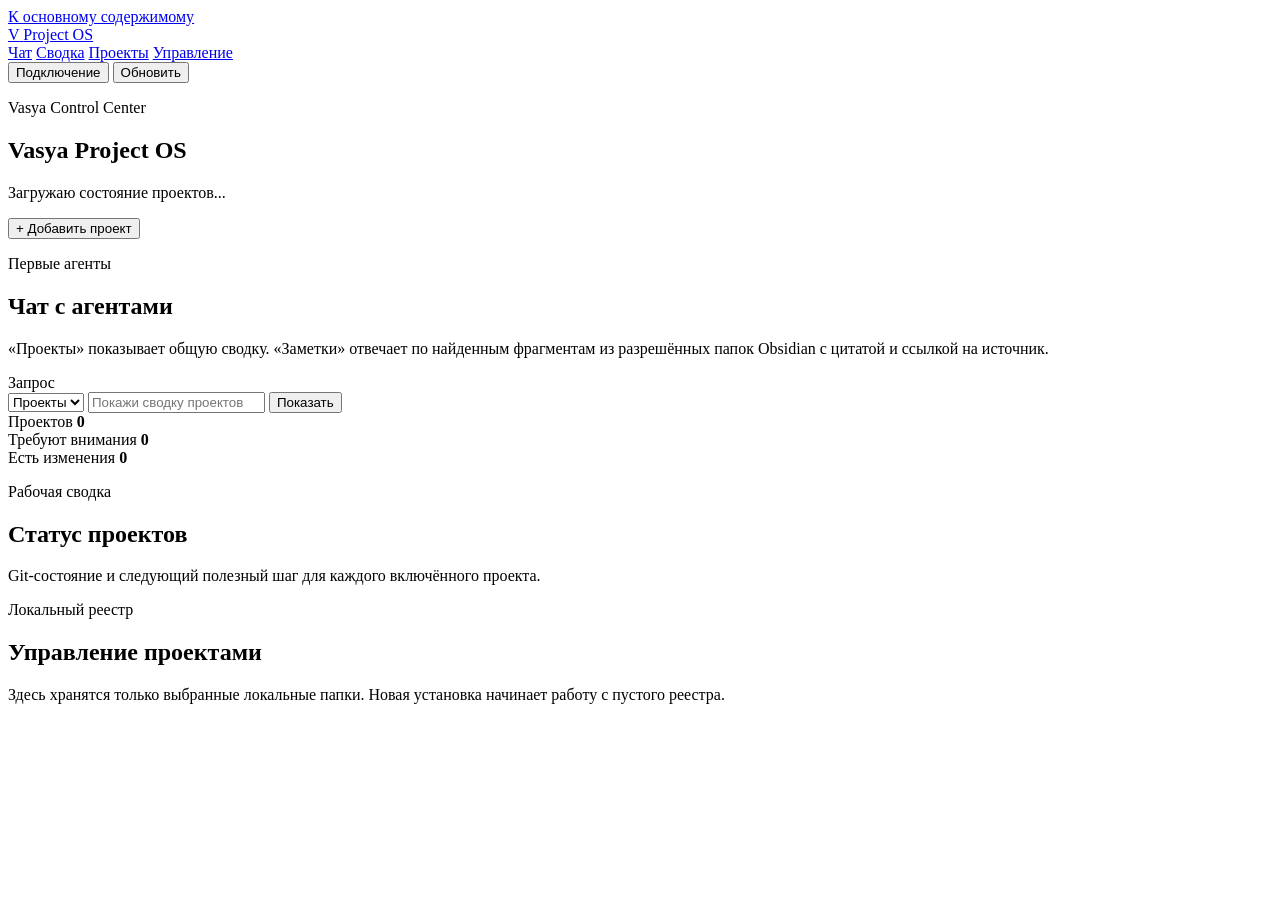
==== apps/control_center/index.html @ e797f912 "Add cited local answers for allowlisted notes" ====
<!doctype html>
<html lang="ru">
  <head>
    <meta charset="utf-8" />
    <meta name="viewport" content="width=device-width, initial-scale=1" />
    <title>Vasya Project OS</title>
    <link rel="icon" href="data:," />
    <link rel="stylesheet" href="/control-center/assets/app.css" />
  </head>
  <body>
    <a class="skip-link" href="#main-content">К основному содержимому</a>

    <header class="app-header">
      <div class="topbar">
        <a class="brand" href="/control-center" aria-label="Vasya Project OS, главная">
          <span class="brand-mark" aria-hidden="true">V</span>
          <span>Project OS</span>
        </a>
        <nav class="main-nav" aria-label="Разделы Control Center">
          <a href="#agent-chat">Чат</a>
          <a href="#status-summary">Сводка</a>
          <a href="#project-grid">Проекты</a>
          <a href="#project-management">Управление</a>
        </nav>
        <div class="header-actions">
          <button id="open-connection-dialog" class="secondary-button" type="button">Подключение</button>
          <button id="refresh-projects" type="button">Обновить</button>
        </div>
      </div>
    </header>

    <main id="main-content" class="shell" aria-labelledby="page-title" tabindex="-1">
      <section class="dashboard-intro">
        <div>
          <p class="eyebrow">Vasya Control Center</p>
          <h1 id="page-title">Vasya Project OS</h1>
          <p id="dashboard-summary" role="status" aria-live="polite" aria-atomic="true">
            Загружаю состояние проектов...
          </p>
        </div>
        <button id="add-project" class="primary-action" type="button">
          <span aria-hidden="true">+</span>
          Добавить проект
        </button>
      </section>

      <section id="agent-chat" class="agent-chat" aria-labelledby="agent-chat-title">
        <header class="section-header">
          <div>
            <p class="eyebrow">Первые агенты</p>
            <h2 id="agent-chat-title">Чат с агентами</h2>
            <p>«Проекты» показывает общую сводку. «Заметки» отвечает по найденным фрагментам из разрешённых папок Obsidian с цитатой и ссылкой на источник.</p>
          </div>
        </header>
        <form id="agent-chat-form" class="agent-chat-form">
          <label for="agent-chat-input">Запрос</label>
          <div class="agent-chat-controls">
            <select id="agent-chat-agent" aria-label="Агент">
              <option value="projects">Проекты</option>
              <option value="knowledge">Заметки</option>
            </select>
            <input id="agent-chat-input" name="question" type="text" maxlength="2000" autocomplete="off" placeholder="Покажи сводку проектов" required />
            <button id="agent-chat-submit" type="submit">Показать</button>
          </div>
        </form>
        <div id="agent-chat-result" class="agent-chat-result" role="status" aria-live="polite" aria-atomic="true" hidden>
          <p id="agent-chat-answer"></p>
          <ul id="agent-chat-sources" aria-label="Источники ответа"></ul>
        </div>
      </section>

      <section id="status-summary" class="status-strip" aria-label="Сводка по проектам">
        <article>
          <span class="metric-label">Проектов</span>
          <strong id="metric-total">0</strong>
        </article>
        <article>
          <span class="metric-label">Требуют внимания</span>
          <strong id="metric-warn">0</strong>
        </article>
        <article>
          <span class="metric-label">Есть изменения</span>
          <strong id="metric-dirty">0</strong>
        </article>
      </section>

      <section class="project-status" aria-labelledby="project-status-title">
        <header class="section-header">
          <div>
            <p class="eyebrow">Рабочая сводка</p>
            <h2 id="project-status-title">Статус проектов</h2>
            <p>Git-состояние и следующий полезный шаг для каждого включённого проекта.</p>
          </div>
        </header>
        <div id="project-grid" class="project-grid" aria-live="polite"></div>
      </section>

      <section id="project-management" class="project-management" aria-labelledby="registry-title">
        <header class="section-header">
          <div>
            <p class="eyebrow">Локальный реестр</p>
            <h2 id="registry-title">Управление проектами</h2>
            <p>
              Здесь хранятся только выбранные локальные папки. Новая установка начинает работу с пустого реестра.
            </p>
          </div>
        </header>
        <p id="registry-feedback" class="registry-feedback" role="status" aria-live="polite"></p>
        <div id="registry-list" class="registry-list" aria-live="polite"></div>
      </section>
    </main>

    <template id="project-card-template">
      <article class="project-card">
        <header>
          <div>
            <h3 class="project-name"></h3>
            <p class="project-kind"></p>
          </div>
          <span class="status-pill"></span>
        </header>
        <dl class="project-details">
          <div>
            <dt>Ветка</dt>
            <dd class="project-branch"></dd>
          </div>
          <div>
            <dt>Рабочая копия</dt>
            <dd class="project-dirty"></dd>
          </div>
          <div>
            <dt>Последний коммит</dt>
            <dd class="project-commit"></dd>
          </div>
          <div>
            <dt>Путь</dt>
            <dd class="project-path"></dd>
          </div>
        </dl>
        <footer>
          <span class="next-action"></span>
        </footer>
      </article>
    </template>

    <template id="registry-row-template">
      <article class="registry-row">
        <div class="registry-identity">
          <strong class="registry-name"></strong>
          <span class="registry-kind"></span>
        </div>
        <code class="registry-path"></code>
        <div class="registry-controls">
          <label class="enabled-control">
            <input class="registry-enabled" type="checkbox" />
            <span>Включён</span>
          </label>
          <button class="secondary-button edit-project" type="button">Изменить</button>
          <button class="danger-button remove-project" type="button">Удалить</button>
        </div>
      </article>
    </template>

    <dialog id="connection-dialog" class="project-dialog connection-dialog" aria-labelledby="connection-dialog-title">
      <form id="connection-form">
        <header class="dialog-header">
          <div>
            <p class="eyebrow">Локальное подключение</p>
            <h2 id="connection-dialog-title">Доступ к Vasya API</h2>
          </div>
          <button id="close-connection-dialog" class="icon-button" type="button" aria-label="Закрыть" title="Закрыть">
            <span aria-hidden="true">×</span>
          </button>
        </header>
        <div class="dialog-body">
          <div class="form-field">
            <label for="api-token">API-токен</label>
            <input
              id="api-token"
              type="password"
              autocomplete="current-password"
              spellcheck="false"
              aria-describedby="api-token-help connection-feedback"
            />
            <small id="api-token-help">
              Токен хранится только в текущей вкладке и удаляется после её закрытия.
            </small>
          </div>
          <p id="connection-feedback" class="form-feedback" role="status" aria-live="polite"></p>
        </div>
        <footer class="dialog-actions">
          <button id="clear-api-token" class="secondary-button" type="button">Очистить</button>
          <button id="cancel-connection-dialog" class="secondary-button" type="button">Отмена</button>
          <button type="submit">Подключиться</button>
        </footer>
      </form>
    </dialog>

    <dialog id="project-dialog" class="project-dialog" aria-labelledby="project-dialog-title">
      <form id="project-form">
        <header class="dialog-header">
          <div>
            <p class="eyebrow">Реестр проектов</p>
            <h2 id="project-dialog-title">Добавить проект</h2>
          </div>
          <button id="close-project-dialog" class="icon-button" type="button" aria-label="Закрыть" title="Закрыть">
            <span aria-hidden="true">×</span>
          </button>
        </header>

        <div class="project-form-grid">
          <div class="form-field">
            <label for="project-id">ID проекта</label>
            <input
              id="project-id"
              name="id"
              type="text"
              pattern="[a-z0-9][a-z0-9_\-]*"
              maxlength="64"
              autocomplete="off"
              aria-describedby="project-id-help project-form-error"
              required
            />
            <small id="project-id-help">Строчные буквы, цифры, дефисы и подчёркивания.</small>
          </div>
          <div class="form-field">
            <label for="project-name">Название</label>
            <input id="project-name" name="name" type="text" maxlength="120" autocomplete="off" aria-describedby="project-form-error" required />
          </div>
          <div class="form-field field-wide">
            <label for="project-path">Абсолютный путь к папке</label>
            <input id="project-path" name="path" type="text" maxlength="4096" autocomplete="off" aria-describedby="project-form-error" required />
          </div>
          <div class="form-field">
            <label for="project-kind">Тип</label>
            <input id="project-kind" name="kind" type="text" maxlength="64" autocomplete="off" aria-describedby="project-form-error" required />
          </div>
          <div class="form-field">
            <label for="project-priority">Приоритет</label>
            <input id="project-priority" name="priority" type="number" min="0" max="100000" step="1" aria-describedby="project-form-error" required />
          </div>
        </div>

        <label class="enabled-control form-enabled">
          <input id="project-enabled" name="enabled" type="checkbox" checked />
          <span>Показывать проект в сводке Project OS</span>
        </label>
        <p id="project-form-error" class="form-error" role="alert" tabindex="-1" hidden></p>

        <footer class="dialog-actions">
          <button id="cancel-project-dialog" class="secondary-button" type="button">Отмена</button>
          <button id="save-project" type="submit">Сохранить проект</button>
        </footer>
      </form>
    </dialog>

    <dialog id="delete-project-dialog" class="project-dialog delete-dialog" aria-labelledby="delete-dialog-title">
      <div class="delete-dialog-content">
        <p class="eyebrow">Удаление из реестра</p>
        <h2 id="delete-dialog-title">Удалить проект?</h2>
        <p id="delete-project-copy"></p>
        <p>Папка проекта и Git-репозиторий останутся без изменений.</p>
        <div class="dialog-actions">
          <button id="cancel-delete-project" class="secondary-button" type="button">Отмена</button>
          <button id="confirm-delete-project" class="danger-button danger-solid" type="button">Удалить проект</button>
        </div>
      </div>
    </dialog>

    <script type="module" src="/control-center/assets/app.js?v=knowledge-index-1"></script>
  </body>
</html>
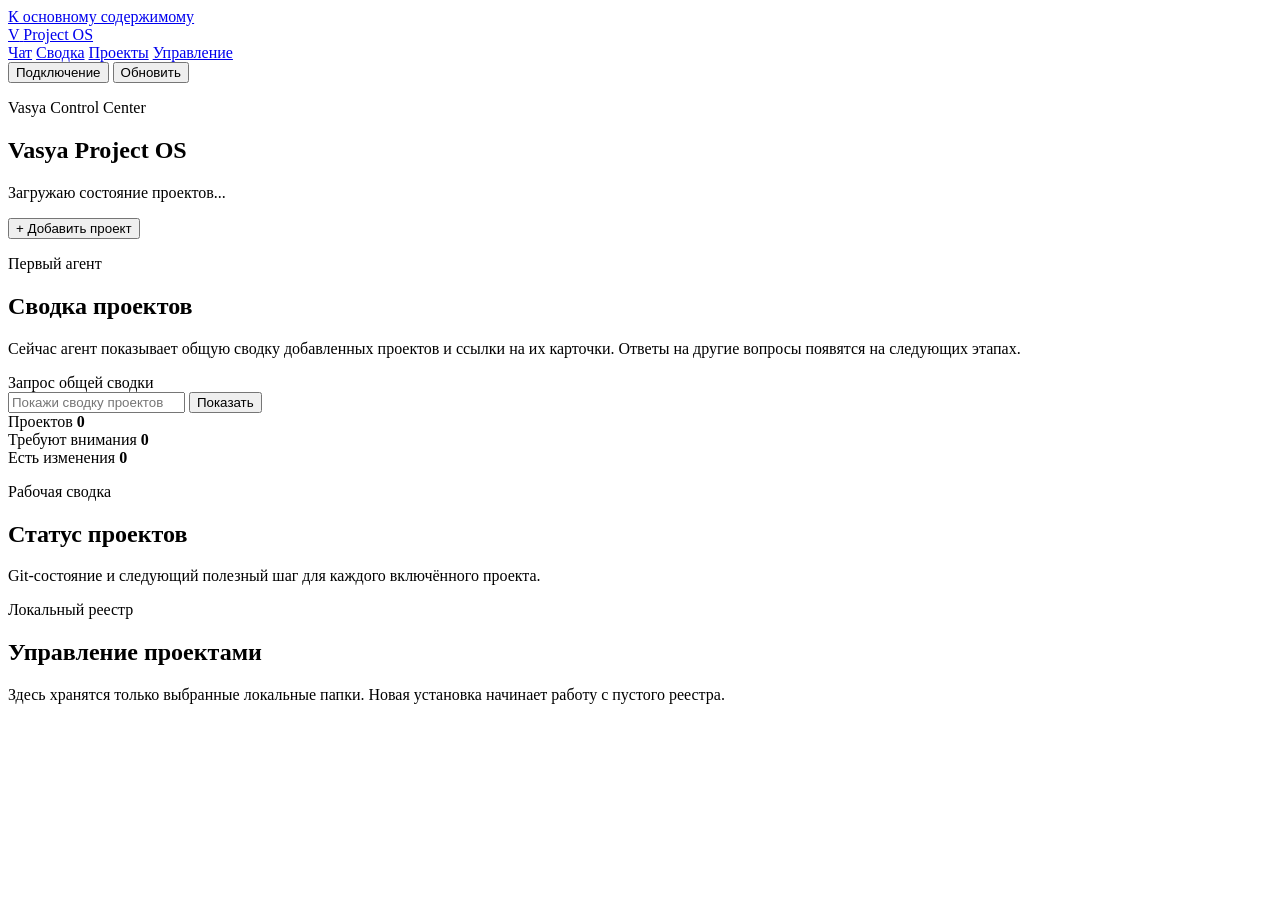
==== commit b0e83d67: "feat: add sourced project status chat in Control Center" ====
--- a/apps/control_center/index.html
+++ b/apps/control_center/index.html
@@ -47,18 +47,14 @@
       <section id="agent-chat" class="agent-chat" aria-labelledby="agent-chat-title">
         <header class="section-header">
           <div>
-            <p class="eyebrow">Первые агенты</p>
-            <h2 id="agent-chat-title">Чат с агентами</h2>
-            <p>«Проекты» показывает общую сводку. «Заметки» отвечает по найденным фрагментам из разрешённых папок Obsidian с цитатой и ссылкой на источник.</p>
+            <p class="eyebrow">Первый агент</p>
+            <h2 id="agent-chat-title">Сводка проектов</h2>
+            <p>Сейчас агент показывает общую сводку добавленных проектов и ссылки на их карточки. Ответы на другие вопросы появятся на следующих этапах.</p>
           </div>
         </header>
         <form id="agent-chat-form" class="agent-chat-form">
-          <label for="agent-chat-input">Запрос</label>
+          <label for="agent-chat-input">Запрос общей сводки</label>
           <div class="agent-chat-controls">
-            <select id="agent-chat-agent" aria-label="Агент">
-              <option value="projects">Проекты</option>
-              <option value="knowledge">Заметки</option>
-            </select>
             <input id="agent-chat-input" name="question" type="text" maxlength="2000" autocomplete="off" placeholder="Покажи сводку проектов" required />
             <button id="agent-chat-submit" type="submit">Показать</button>
           </div>
@@ -267,6 +263,6 @@
       </div>
     </dialog>
 
-    <script type="module" src="/control-center/assets/app.js?v=knowledge-index-1"></script>
+    <script type="module" src="/control-center/assets/app.js?v=project-chat-1"></script>
   </body>
 </html>
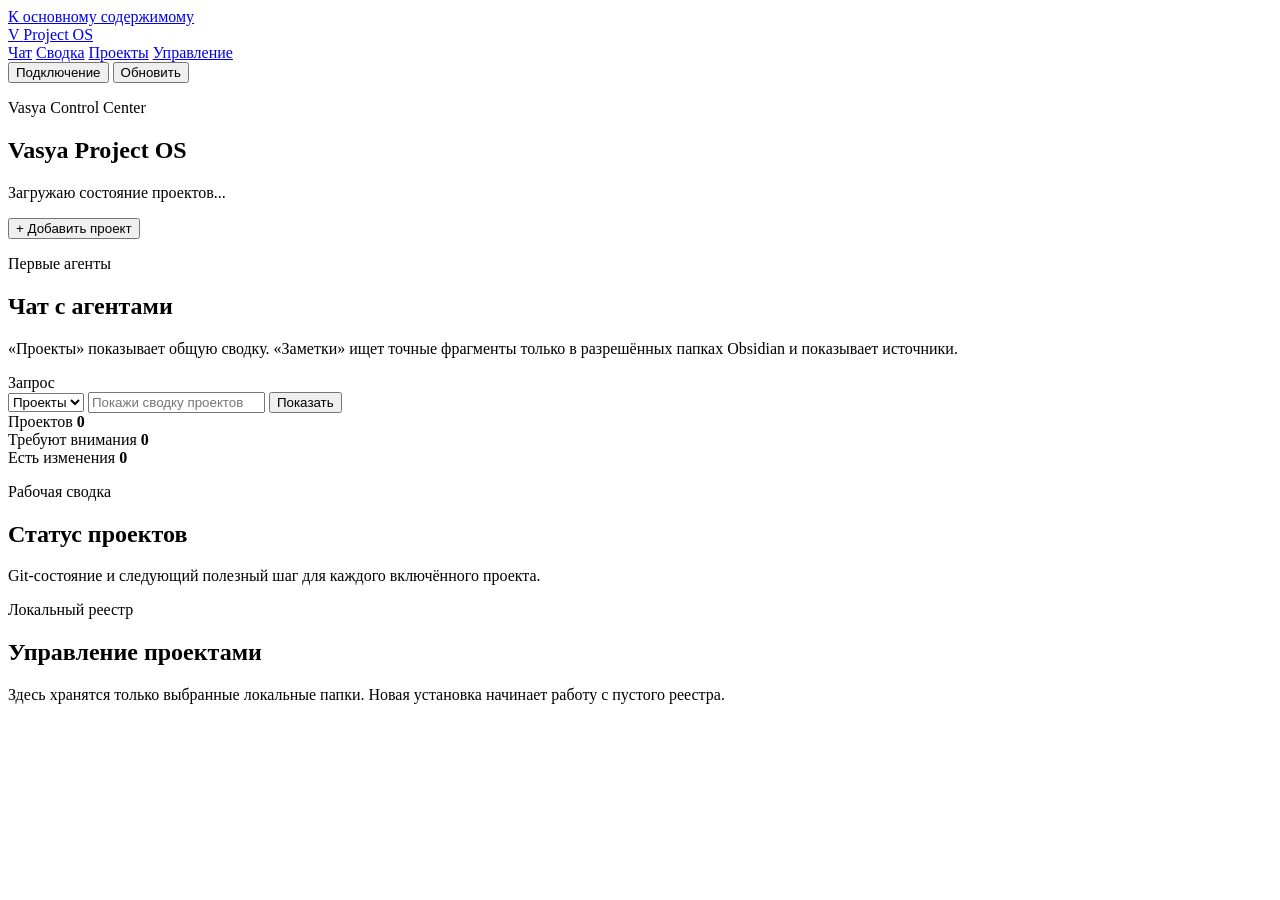
==== commit 5e11e0a1: "feat: search approved Obsidian notes from Vasya chat" ====
--- a/apps/control_center/index.html
+++ b/apps/control_center/index.html
@@ -47,14 +47,18 @@
       <section id="agent-chat" class="agent-chat" aria-labelledby="agent-chat-title">
         <header class="section-header">
           <div>
-            <p class="eyebrow">Первый агент</p>
-            <h2 id="agent-chat-title">Сводка проектов</h2>
-            <p>Сейчас агент показывает общую сводку добавленных проектов и ссылки на их карточки. Ответы на другие вопросы появятся на следующих этапах.</p>
+            <p class="eyebrow">Первые агенты</p>
+            <h2 id="agent-chat-title">Чат с агентами</h2>
+            <p>«Проекты» показывает общую сводку. «Заметки» ищет точные фрагменты только в разрешённых папках Obsidian и показывает источники.</p>
           </div>
         </header>
         <form id="agent-chat-form" class="agent-chat-form">
-          <label for="agent-chat-input">Запрос общей сводки</label>
+          <label for="agent-chat-input">Запрос</label>
           <div class="agent-chat-controls">
+            <select id="agent-chat-agent" aria-label="Агент">
+              <option value="projects">Проекты</option>
+              <option value="knowledge">Заметки</option>
+            </select>
             <input id="agent-chat-input" name="question" type="text" maxlength="2000" autocomplete="off" placeholder="Покажи сводку проектов" required />
             <button id="agent-chat-submit" type="submit">Показать</button>
           </div>
@@ -263,6 +267,6 @@
       </div>
     </dialog>
 
-    <script type="module" src="/control-center/assets/app.js?v=project-chat-1"></script>
+    <script type="module" src="/control-center/assets/app.js?v=knowledge-chat-1"></script>
   </body>
 </html>
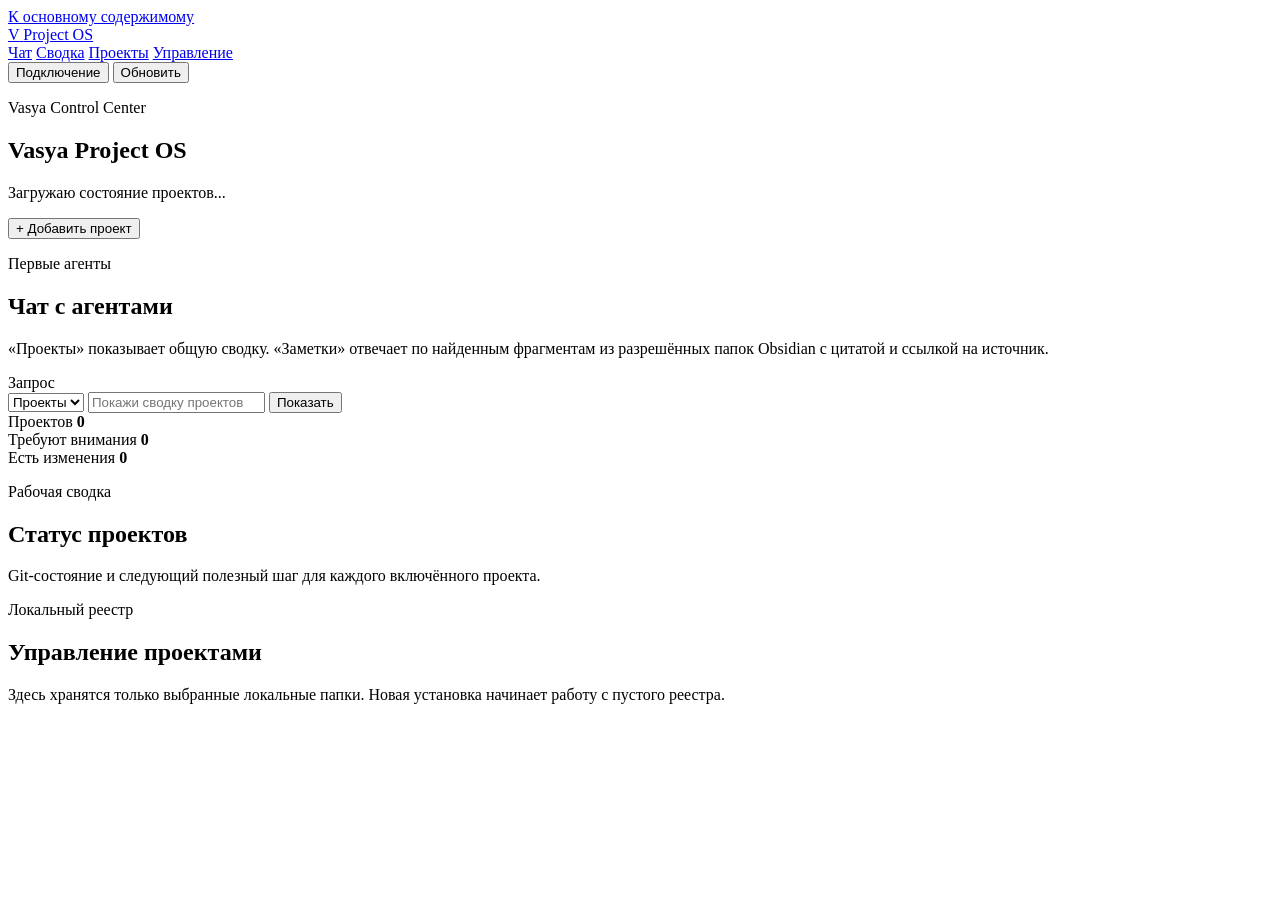
==== commit 20842c35: "feat: add cited local answers for allowlisted notes" ====
--- a/apps/control_center/index.html
+++ b/apps/control_center/index.html
@@ -49,7 +49,7 @@
           <div>
             <p class="eyebrow">Первые агенты</p>
             <h2 id="agent-chat-title">Чат с агентами</h2>
-            <p>«Проекты» показывает общую сводку. «Заметки» ищет точные фрагменты только в разрешённых папках Obsidian и показывает источники.</p>
+            <p>«Проекты» показывает общую сводку. «Заметки» отвечает по найденным фрагментам из разрешённых папок Obsidian с цитатой и ссылкой на источник.</p>
           </div>
         </header>
         <form id="agent-chat-form" class="agent-chat-form">
@@ -267,6 +267,6 @@
       </div>
     </dialog>
 
-    <script type="module" src="/control-center/assets/app.js?v=knowledge-chat-1"></script>
+    <script type="module" src="/control-center/assets/app.js?v=knowledge-index-1"></script>
   </body>
 </html>
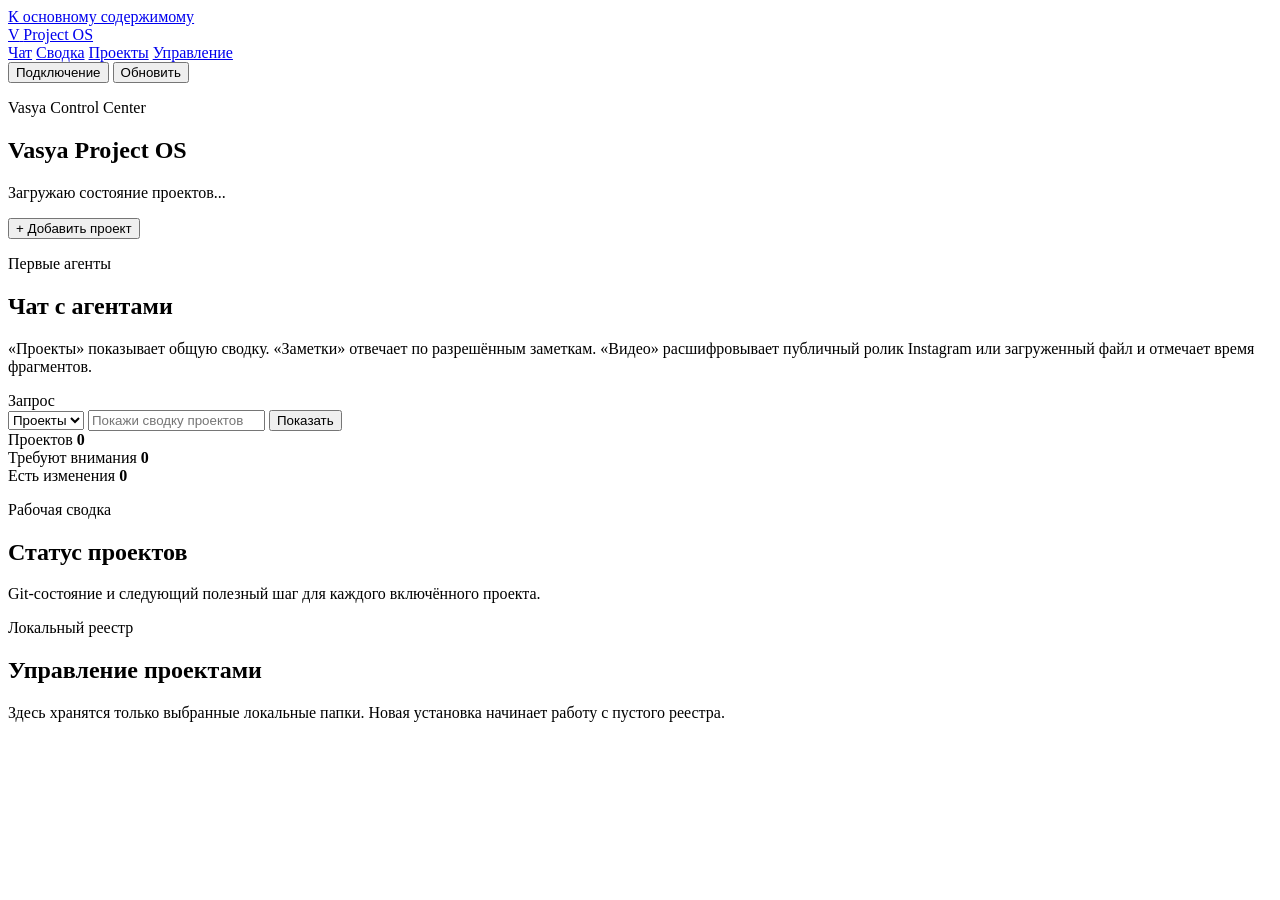
==== commit 508a3e24: "feat: add local video analysis agent with subtitles" ====
--- a/apps/control_center/index.html
+++ b/apps/control_center/index.html
@@ -49,7 +49,7 @@
           <div>
             <p class="eyebrow">Первые агенты</p>
             <h2 id="agent-chat-title">Чат с агентами</h2>
-            <p>«Проекты» показывает общую сводку. «Заметки» отвечает по найденным фрагментам из разрешённых папок Obsidian с цитатой и ссылкой на источник.</p>
+            <p>«Проекты» показывает общую сводку. «Заметки» отвечает по разрешённым заметкам. «Видео» расшифровывает публичный ролик Instagram или загруженный файл и отмечает время фрагментов.</p>
           </div>
         </header>
         <form id="agent-chat-form" class="agent-chat-form">
@@ -58,14 +58,20 @@
             <select id="agent-chat-agent" aria-label="Агент">
               <option value="projects">Проекты</option>
               <option value="knowledge">Заметки</option>
+              <option value="video">Видео</option>
             </select>
             <input id="agent-chat-input" name="question" type="text" maxlength="2000" autocomplete="off" placeholder="Покажи сводку проектов" required />
             <button id="agent-chat-submit" type="submit">Показать</button>
+          </div>
+          <div id="agent-video-upload" class="agent-video-upload" hidden>
+            <label for="agent-video-file">Или выберите видеофайл до 100 МиБ и 15 минут</label>
+            <input id="agent-video-file" type="file" accept="video/mp4,video/quicktime,video/webm,video/x-matroska,.mp4,.mov,.webm,.mkv" />
           </div>
         </form>
         <div id="agent-chat-result" class="agent-chat-result" role="status" aria-live="polite" aria-atomic="true" hidden>
           <p id="agent-chat-answer"></p>
           <ul id="agent-chat-sources" aria-label="Источники ответа"></ul>
+          <a id="agent-video-subtitles" download="vasya-video.srt" hidden>Скачать субтитры (.srt)</a>
         </div>
       </section>
 
@@ -267,6 +273,6 @@
       </div>
     </dialog>
 
-    <script type="module" src="/control-center/assets/app.js?v=knowledge-index-1"></script>
+    <script type="module" src="/control-center/assets/app.js?v=video-agent-1"></script>
   </body>
 </html>
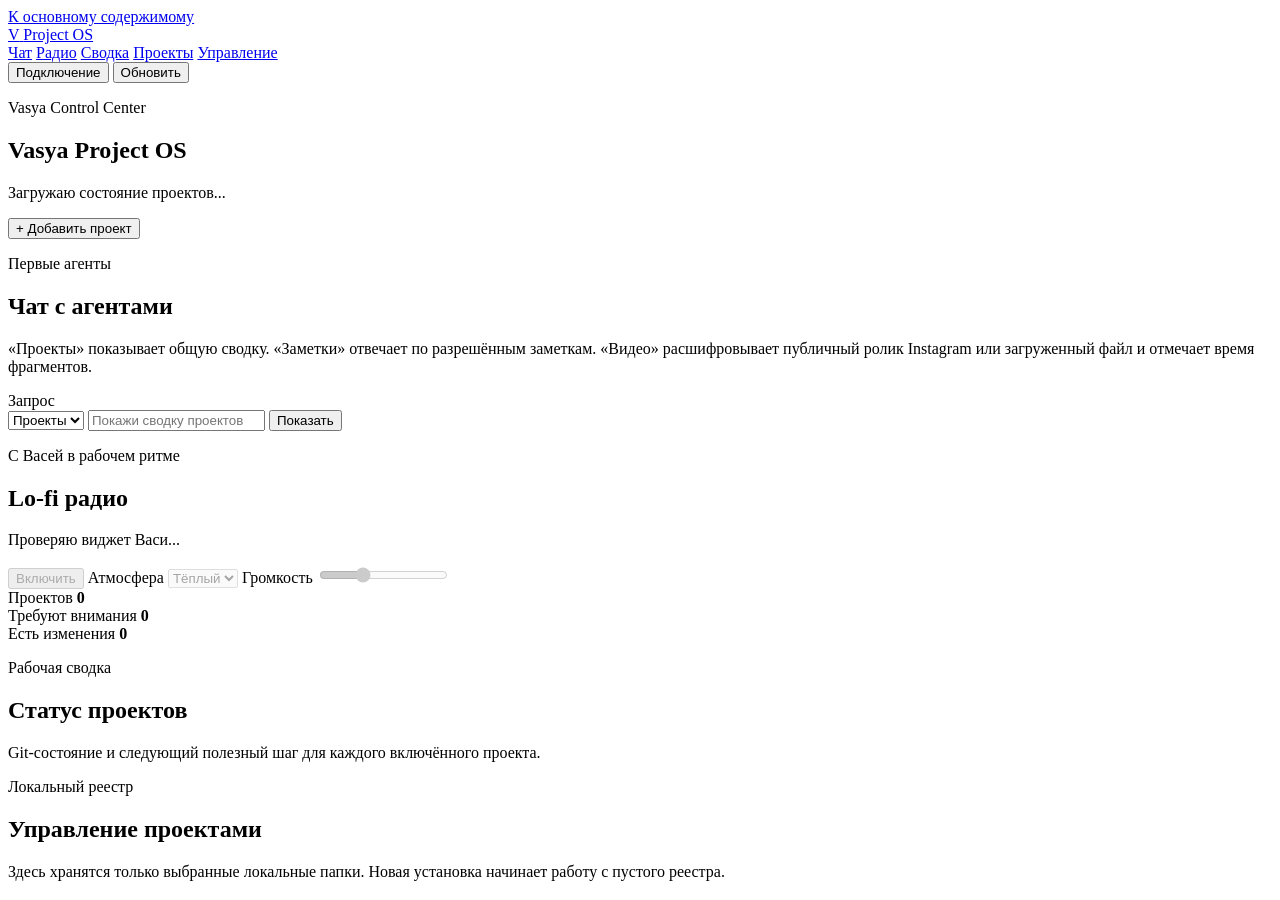
==== commit 9b174935: "Control desktop radio from Project OS" ====
--- a/apps/control_center/index.html
+++ b/apps/control_center/index.html
@@ -18,6 +18,7 @@
         </a>
         <nav class="main-nav" aria-label="Разделы Control Center">
           <a href="#agent-chat">Чат</a>
+          <a href="#focus-radio">Радио</a>
           <a href="#status-summary">Сводка</a>
           <a href="#project-grid">Проекты</a>
           <a href="#project-management">Управление</a>
@@ -72,6 +73,30 @@
           <p id="agent-chat-answer"></p>
           <ul id="agent-chat-sources" aria-label="Источники ответа"></ul>
           <a id="agent-video-subtitles" download="vasya-video.srt" hidden>Скачать субтитры (.srt)</a>
+          <button id="agent-video-save" type="button" hidden>Сохранить расшифровку в Obsidian</button>
+          <p id="agent-video-save-feedback" role="status" hidden></p>
+          <a id="agent-video-saved-link" hidden>Открыть заметку в Obsidian</a>
+        </div>
+      </section>
+
+      <section id="focus-radio" class="focus-radio" aria-labelledby="focus-radio-title">
+        <div>
+          <p class="eyebrow">С Васей в рабочем ритме</p>
+          <h2 id="focus-radio-title">Lo-fi радио</h2>
+          <p id="focus-radio-status" role="status" aria-live="polite">Проверяю виджет Васи...</p>
+        </div>
+        <div class="focus-radio-controls">
+          <button id="focus-radio-toggle" type="button" disabled>Включить</button>
+          <label for="focus-radio-mode">Атмосфера</label>
+          <select id="focus-radio-mode" disabled>
+            <option value="warm">Тёплый</option>
+            <option value="rain">Дождь</option>
+            <option value="night">Ночь</option>
+            <option value="pulse">Ритм</option>
+            <option value="mix">Микс</option>
+          </select>
+          <label for="focus-radio-volume">Громкость</label>
+          <input id="focus-radio-volume" type="range" min="0" max="100" value="32" disabled />
         </div>
       </section>
 
@@ -273,6 +298,6 @@
       </div>
     </dialog>
 
-    <script type="module" src="/control-center/assets/app.js?v=video-agent-1"></script>
+    <script type="module" src="/control-center/assets/app.js?v=video-notes-1"></script>
   </body>
 </html>
